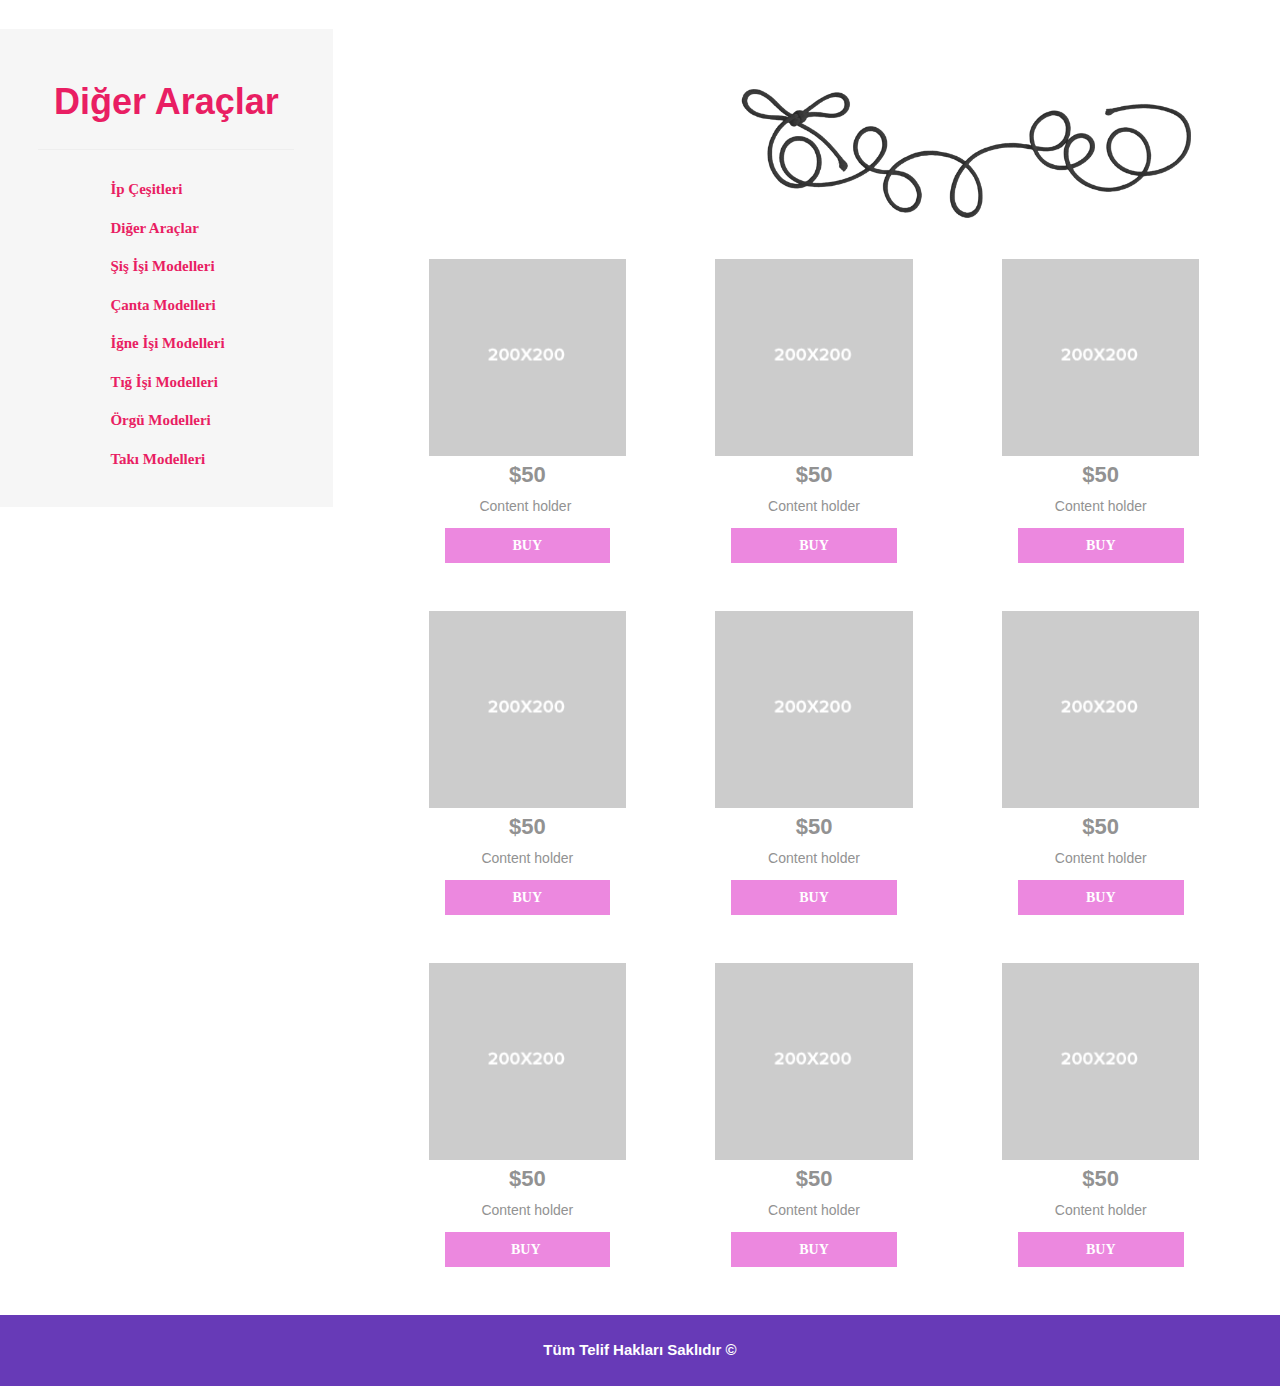
==== diger.html @ 57d012da "1713" ====
<!doctype html>
<html>
<head>
<meta charset="utf-8">
<title>eCommerce template By Adobe Dreamweaver CC</title>
	
<meta name="viewport" content="width=device-width, initial-scale=1">
<link href="eCommerceAssets/styles/eCommerceStyle.css" rel="stylesheet" type="text/css">
<link rel="stylesheet" href="w3.css">
<!--The following script tag downloads a font from the Adobe Edge Web Fonts server for use within the web page. We recommend that you do not modify it.-->

<script>var __adobewebfontsappname__="dreamweaver"</script><script src="http://use.edgefonts.net/montserrat:n4:default;source-sans-pro:n2:default.js" type="text/javascript"></script>
	<link rel="stylesheet" href="https://use.fontawesome.com/releases/v5.6.3/css/all.css" integrity="sha384-UHRtZLI+pbxtHCWp1t77Bi1L4ZtiqrqD80Kn4Z8NTSRyMA2Fd33n5dQ8lWUE00s/" crossorigin="anonymous">
</head>

<body>
<div id="container">

  <div id="content">
    <section class="sidebar"> 
      <!-- This adds a sidebar with 1 searchbox,2 menusets, each with 4 links -->
      <div id="menubar">
        <nav class="menu">
          <h1 align="center"><a href="index1.html"><b class="w3-text-pink">Diğer Araçlar</h1></a>
          <hr>
          <ul>
            <!-- List of links under menuset 1 -->
            <a href="ipcesitleri.html"><button class="w3-button w3-whitew"><i class="fas fa-diagnoses w3-margin-right w3-text-purple"></i>İp Çeşitleri</button></a>
            <a href="diger.html"><button class="w3-button w3-whitew"><i class="fas fa-candy-cane w3-margin-right w3-text-purple"></i>Diğer Araçlar</button></a>
			  <a href="sisModelleri.html"><button class="w3-button w3-whitew"><i class="fas fa-eye-dropper w3-margin-right w3-text-purple"></i>Şiş İşi Modelleri</button></a>
            <a href="cantaModelleri.html"><button class="w3-button w3-whitew"><i class="fas fa-shopping-bag w3-margin-right w3-text-purple"></i>Çanta Modelleri</button></a>
			  <a href="igneModelleri.html"><button class="w3-button w3-whitew"><i class="far fa-star-half w3-margin-right w3-text-purple"></i>İğne İşi Modelleri</button></a>
			  <a href="tıgModelleri.html"><button class="w3-button w3-whitew"><i class="fas fa-pen-fancy w3-margin-right w3-text-purple"></i>Tığ İşi Modelleri</button></a>
			  <a href="orguModelleri.html"><button class="w3-button w3-whitew"><i class="fas fa-mitten w3-margin-right w3-text-purple"></i>Örgü  Modelleri</button></a>
			  <a href="takıModelleri.html"><button class="w3-button w3-whitew"><i class="fas fa-gem w3-margin-right w3-text-purple"></i>Takı  Modelleri</button></a>

			  
			  
          </ul>
        </nav>
    </section>
		  <div align="center" id="image"><img src="banner.png" alt="resim" width="498" height="200" /></div>
    <section class="mainContent">
		
      <div class="productRow"><!-- Each product row contains info of 3 elements -->
        <article class="productInfo"><!-- Each individual product description -->
          <div><img alt="sample" src="eCommerceAssets/images/200x200.png"></div>
          <p class="price">$50</p>
          <p class="productContent">Content holder </p>
          <input type="button" name="button" value="Buy" class="buyButton">
        </article>
        <article class="productInfo"><!-- Each individual product description -->
          <div><img alt="sample" src="eCommerceAssets/images/200x200.png"></div>
          <p class="price">$50</p>
          <p class="productContent">Content holder</p>
          <input type="button" name="button" value="Buy" class="buyButton">
        </article>
        <article class="productInfo"> <!-- Each individual product description -->
          <div><img alt="sample" src="eCommerceAssets/images/200x200.png"></div>
          <p class="price">$50</p>
          <p class="productContent">Content holder</p>
          <input type="button" name="button" value="Buy" class="buyButton">
        </article>
      </div>
      <div class="productRow"> 
        <!-- Each product row contains info of 3 elements -->
        <article class="productInfo"> <!-- Each individual product description -->
          <div><img alt="sample" src="eCommerceAssets/images/200x200.png"></div>
          <p class="price">$50</p>
          <p class="productContent">Content holder</p>
          <input type="button" name="button" value="Buy" class="buyButton">
        </article>
        <article class="productInfo"> <!-- Each individual product description -->
          <div><img alt="sample" src="eCommerceAssets/images/200x200.png"></div>
          <p class="price">$50</p>
          <p class="productContent">Content holder</p>
          <input type="button" name="button" value="Buy" class="buyButton">
        </article>
        <article class="productInfo"><!-- Each individual product description -->
          <div><img alt="sample" src="eCommerceAssets/images/200x200.png"></div>
          <p class="price">$50</p>
          <p class="productContent">Content holder</p>
          <input type="button" name="button" value="Buy" class="buyButton">
        </article>
      </div>
      <div class="productRow">
        <article class="productInfo"> <!-- Each individual product description -->
          <div><img alt="sample" src="eCommerceAssets/images/200x200.png"></div>
          <p class="price">$50</p>
          <p class="productContent">Content holder</p>
          <input type="button" name="button " value="Buy " class="buyButton">
        </article>
        <article class="productInfo"><!-- Each individual product description -->
          <div><img alt="sample" src="eCommerceAssets/images/200x200.png"></div>
          <p class="price">$50</p>
          <p class="productContent">Content holder</p>
          <input type="button" name="button" value="Buy" onclick="window.location='index1.html';" class="buyButton">
        </article>
        <article class="productInfo"><!-- Each individual product description -->
          <div><img alt="sample" src="eCommerceAssets/images/200x200.png"></div>
          <p class="price">$50</p>
          <p class="productContent">Content holder</p>
          <input type="button" name="button" value="Buy" class="buyButton">
        </article>
      </div>
    </section>
  </div>
 
  
  <div class="w3-deep-purple w3-center w3-padding-24">Tüm Telif Hakları Saklıdır ©</div>

<!-- End page content -->
</div>
</div>
</body>
</html>
---- eCommerceAssets/styles/eCommerceStyle.css ----
@charset "utf-8";

a {
 text-decoration: none;
}
#image{
	padding-left:700px;
	width:200px;
	height: 80px;
}
/* Global Styles */
a:hover {
	color: rgba(255,255,255,1.00);
}
/*header*/
header {
	font-family: 'Montserrat', sans-serif;
	color: rgba(146,146,146,1.00);
	font-size: 16px;
	font-style: normal;
	font-weight: 400;
}
/* Logo placeholder*/
#logo {
	float: left;
	padding-top: 10px;
	padding-bottom: 10px;
	width: 139px;
	text-align: center;
	color: rgba(255,255,255,1.00);
	background-color: rgba(190,190,190,1.00);
}
/* div for Links in header */
#headerLinks {
	float: left;
	width: calc( 100% - 139px );
	text-align: right;
	padding-top: 10px;
	padding-bottom: 10px;
	background-color: rgba(255,255,255,1.00);
}
/* Links in header */
#headerLinks a {
	text-decoration: none;
	color: rgba(146,146,146,1.00);
	padding-left: 66px;
	font-size: 14px;
}
/* Offer text banner*/
#offer {
	font-family: 'Montserrat', sans-serif;
	clear: both;
	color: rgba(146,146,146,1.00);
	padding-left: 80px;
	padding-top: 20px;
}
/* Main content of the site */
#content {
	clear: both;
	overflow: auto;
	padding-top: 29px;
}
/* Sidebar */
#content .sidebar {
	font-family: 'Montserrat', sans-serif;
	color: rgba(146,146,146,1.00);
	float: left;
	width: 20%;
	padding-left: 3%;
	padding-right: 3%;
	text-align: center;
	background-color: rgba(246,246,246,1.00);
	padding-top: 36px;
	height: 100%;
}
/* main content of the site */
#content .mainContent {
	float: left;
	width: 70%;
	text-align: center;
	padding-left: 4%;
	padding-top: 150px
}
/*menubar's properties for menus in sidebar */
#content .sidebar #menubar {
	text-align: left;
	color: rgba(146,146,146,1.00);
	position: relative;
	left: 0%;
	height: 0%;
}
/* Search field in sidebar */
#content .sidebar #search {
	width: 100%;
	border-radius: 0px;
	height: 42px;
	text-align: center;
	color: rgba(208,207,207,1.00);
	font-size: 14px;
	;
	margin-bottom: 21px;
}
/* Whole page content */
#mainWrapper {
	width: 80%;
	padding-left: 10%;
}
/*menu elements */
.menu ul li {
	list-style-type: none;
	font-size: x-large;
	position: relative;
	left: -35px;
	padding-top: 12px;
}
/* Product rows for catalog */
#content .mainContent .productRow {
	overflow: auto;
	color: rgba(146,146,146,1.00);
}
/* Each product Information in the catalog */
.mainContent .productRow .productInfo {
	float: left;
	padding-left: 5%;
	padding-right: 5%;
	width: 22%;
}
/* Prices of a products in catalog */
.productRow .productInfo .price {
	font-family: 'Montserrat', sans-serif;
	color: rgba(146,146,146,1.00);
	font-size: 22px;
	position: relative;
	top: -20px;
}
/* Content holder for products in catalog*/
.productRow .productInfo .productContent {
	position: relative;
	top: -37px;
	font-size: 14px;
	font-family: source-sans-pro, sans-serif;
	font-style: normal;
	font-weight: 200;
	color: rgba(146,146,146,1.00);
	white-space: pre-wrap;
}
/* Buy button for products in catalog */
.productRow .productInfo .buyButton {
	position: relative;
	top: -48px;
	width: 84%;
	background-color: rgb(236, 136, 223);
	height: 35px;
	color: rgb(255, 255, 255);
	border-style: none;
	font-size: 14px;
	text-transform: uppercase;
	margin-top: 8px;
}
/* footer */
#mainWrapper footer {
	clear: both;
	overflow: auto;
	background-color: rgba(208,207,207,1.00);
	font-family: source-sans-pro, sans-serif;
	font-style: normal;
	font-weight: 200;
	line-height: 1.8;
	padding-top: 22px;
	padding-left: 22px;
	text-align: center;
	padding-bottom: 22px;
	padding-right: 22px;
}
/*Each footer content */
#mainWrapper footer div {
	width: 27%;
	float: left;
	padding-left: 4%;
	padding-right: 2%;
	color: rgba(255,255,255,1.00);
	text-align: justify;
}
/* Links in footer */
footer div a {
	color: rgba(146,146,146,1.00);
	display: block;
	text-decoration: none;
	text-align: center;
}
/* Product's images in catalog */
.productInfo div img {
	width: 100%;
}
/*Links in sidebar */
.sidebar #menubar .menu ul li a {
	color: rgba(146,146,146,1.00);
	text-decoration: none;
}
.sidebar #menubar .menu ul li a:hover {
	color: rgba(107,97,97,1.00);
	text-decoration: none;
}
/* Menu headings in sidebar */
#menubar .menu h2 {
	font-size: 14px;
}
/*Links under menus in sidebar */
#menubar .menu ul li a {
	font-size: 14px;
}
/* Menus in sidebar */
.sidebar #menubar .menu {
	margin-bottom: 29px;
}
/* Container for links in footer */
footer .footerlinks {
	margin-top: -15px;
}

/* Media query for tablets */
@media screen and (max-width:700px) {
/* search field in sidebar */
#content .sidebar #search {
	display: none;
}
/* sidebar */
#content .sidebar {
	float: none;
	width: 100%;
	height: auto;
	overflow: auto;
	padding-left: 12%;
	padding-top: 0px;
}
/* horizontal separators in sidebar */
#content .sidebar hr {
	display: none;
}
/*The sidebar and maincontent of page */
#content {
	position: relative;
	top: -22px;
	width: 100%;
	overflow: hidden;
}
/*menu headings in sidebar */
#menubar .menu h2 {
	display: inline;
	font-size: medium;
	padding-right: 6%;
}
/* Unordered List of links */
#menubar .menu ul {
	display: inline;
}
/*list elements */
#menubar .menu ul li {
	display: inline;
	font-size: medium;
	padding-left: 0%;
	padding-right: 3%;
}
/*The link to be hidden in tablet view */
.sidebar #menubar .menu ul .notimp {
	display: none;
}
/* menus in sidebar */
.sidebar #menubar .menu {
	width: 100%;
	text-align: center;
	position: relative;
	top: 16px;
}
/*menubar in sidebar */
#content .sidebar #menubar {
	position: relative;
	left: -7%;
	overflow: hidden;
	width: 95%;
	padding-top: 0px;
}
/* offer banners content */
#mainWrapper #offer p {
	font-size: small;
}
/* main content region of page */
#mainWrapper #content .mainContent {
	overflow: hidden;
	width: 95%;
	margin-top: 40px;
}
/* Prices of products in catalog view */
.productRow .productInfo .price {
	font-size: 19px;
}
/* Content holders in catalog view */
.productRow .productInfo .productContent {
	font-size: 16px;
}
/* Buy buttons in catalog view */
.productRow .productInfo .buyButton {
	font-size: 15px;
}
/* Container for links in footer */
#mainWrapper footer .footerlinks {
	float: none;
	width: 100%;
	position: relative;
	top: 17px;
	clear: both;
	text-align: center;
	left: 0%;
	padding-bottom: 19px;
}
/* Container for each footer divisions */
#mainWrapper footer div {
	width: 44%;
	text-align: justify;
	font-size: 15px;
}
/* Links in footer */
.footerlinks p a {
	padding-top: 0px;
	padding-bottom: 0px;
	display: inline;
	padding-right: 35px;
}
/* Footer region */
#mainWrapper footer {
	padding-left: 16px;
	overflow: hidden;
}
/* Links in header */
header #headerLinks a {
	padding-left: 0px;
	padding-right: 30px;
}
/* Offer- Text banner */
#mainWrapper #offer {
	padding-left: 22%;
}
/* Paragraphs in footer */
footer .footerlinks p {
	display: inline;
}

/*media query for small screen devices */
@media screen and (max-width:480px) {
/*Container for links in header */
#mainWrapper header #headerLinks {
	width: 100%;
	text-align: center;
	background-color: rgba(190,190,190,1.00);
	padding-bottom: 21px;
}
/* Logo placeholder*/
#mainWrapper header #logo {
	width: 100%;
	text-align: center;
}
/* Links in header */
header #headerLinks a {
	text-align: center;
	padding-right: 15px;
	padding-left: 0px;
}
/*Offer - Text Banner */
#mainWrapper #offer {
	padding-left: 0px;
	text-align: center;
}
/* Menubar in sidebar */
#content .sidebar #menubar {
	position: relative;
	left: -8%;
	text-align: center;
}
/*Menu headings in sidebar */
#menubar .menu h2 {
	width: 100%;
	display: block;
}
/* Each product in catalog view */
.mainContent .productRow .productInfo {
	width: 100%;
	display: block;
	padding-left: 0px;
	padding-right: 0px;
	position: relative;
	left: -2%;
}
#mainWrapper footer div {
	width: 100%;
	margin-left: -16px;
	text-align: justify;
	padding-bottom: 16px;
	overflow: auto;
}
/* Unordered list for menu elements */
.menu ul {
	position: relative;
	padding-left: 24%;
}
/* Container for links in footer */
#mainWrapper footer .footerlinks {
	padding-left: 8%;
}
/* Main content which excludes the sidebar */
#mainwrapper #content .mainContent {
	margin-top: -81px;
	text-align: center;
	width: 100%;
	padding-left: 0px;
}
}
}
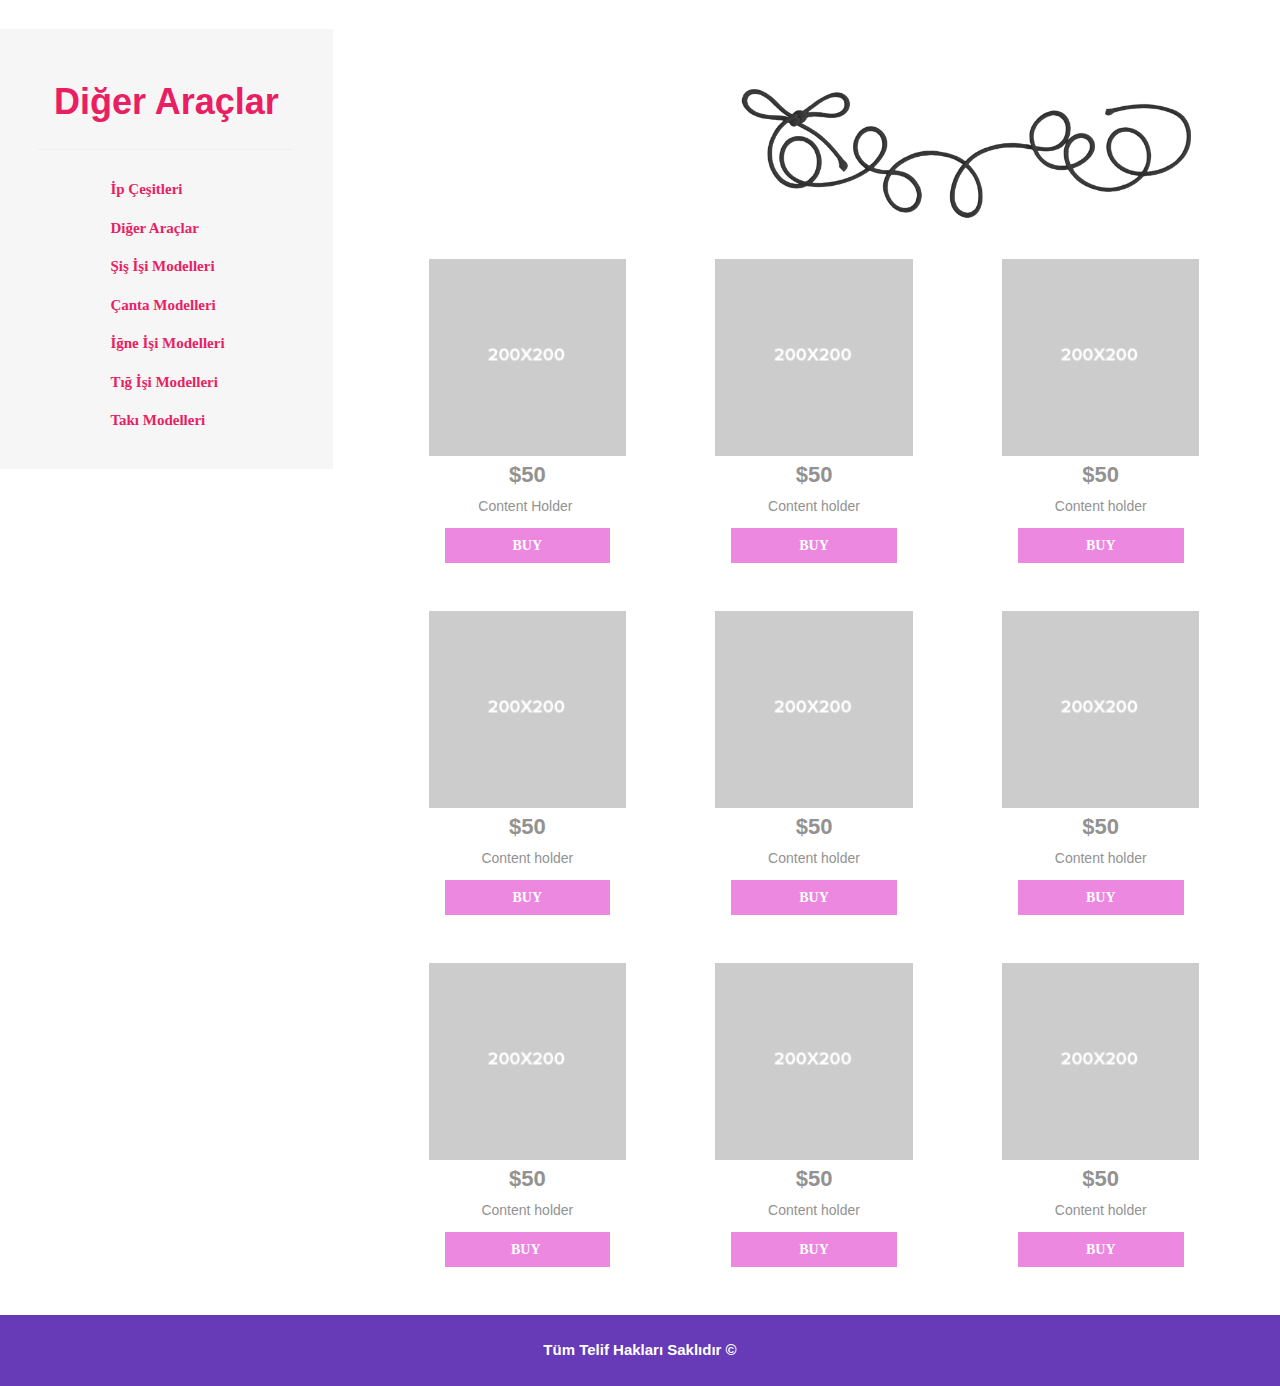
==== commit d8710cb6: "changed-hover" ====
--- a/diger.html
+++ b/diger.html
@@ -3,7 +3,6 @@
 <head>
 <meta charset="utf-8">
 <title>eCommerce template By Adobe Dreamweaver CC</title>
-	
 <meta name="viewport" content="width=device-width, initial-scale=1">
 <link href="eCommerceAssets/styles/eCommerceStyle.css" rel="stylesheet" type="text/css">
 <link rel="stylesheet" href="w3.css">
@@ -31,7 +30,6 @@
             <a href="cantaModelleri.html"><button class="w3-button w3-whitew"><i class="fas fa-shopping-bag w3-margin-right w3-text-purple"></i>Çanta Modelleri</button></a>
 			  <a href="igneModelleri.html"><button class="w3-button w3-whitew"><i class="far fa-star-half w3-margin-right w3-text-purple"></i>İğne İşi Modelleri</button></a>
 			  <a href="tıgModelleri.html"><button class="w3-button w3-whitew"><i class="fas fa-pen-fancy w3-margin-right w3-text-purple"></i>Tığ İşi Modelleri</button></a>
-			  <a href="orguModelleri.html"><button class="w3-button w3-whitew"><i class="fas fa-mitten w3-margin-right w3-text-purple"></i>Örgü  Modelleri</button></a>
 			  <a href="takıModelleri.html"><button class="w3-button w3-whitew"><i class="fas fa-gem w3-margin-right w3-text-purple"></i>Takı  Modelleri</button></a>
 
 			  
@@ -46,8 +44,8 @@
         <article class="productInfo"><!-- Each individual product description -->
           <div><img alt="sample" src="eCommerceAssets/images/200x200.png"></div>
           <p class="price">$50</p>
-          <p class="productContent">Content holder </p>
-          <input type="button" name="button" value="Buy" class="buyButton">
+          <p class="productContent">Content Holder </p>
+		  <input type="button" name="button" value="Buy" class="buyButton">
         </article>
         <article class="productInfo"><!-- Each individual product description -->
           <div><img alt="sample" src="eCommerceAssets/images/200x200.png"></div>
